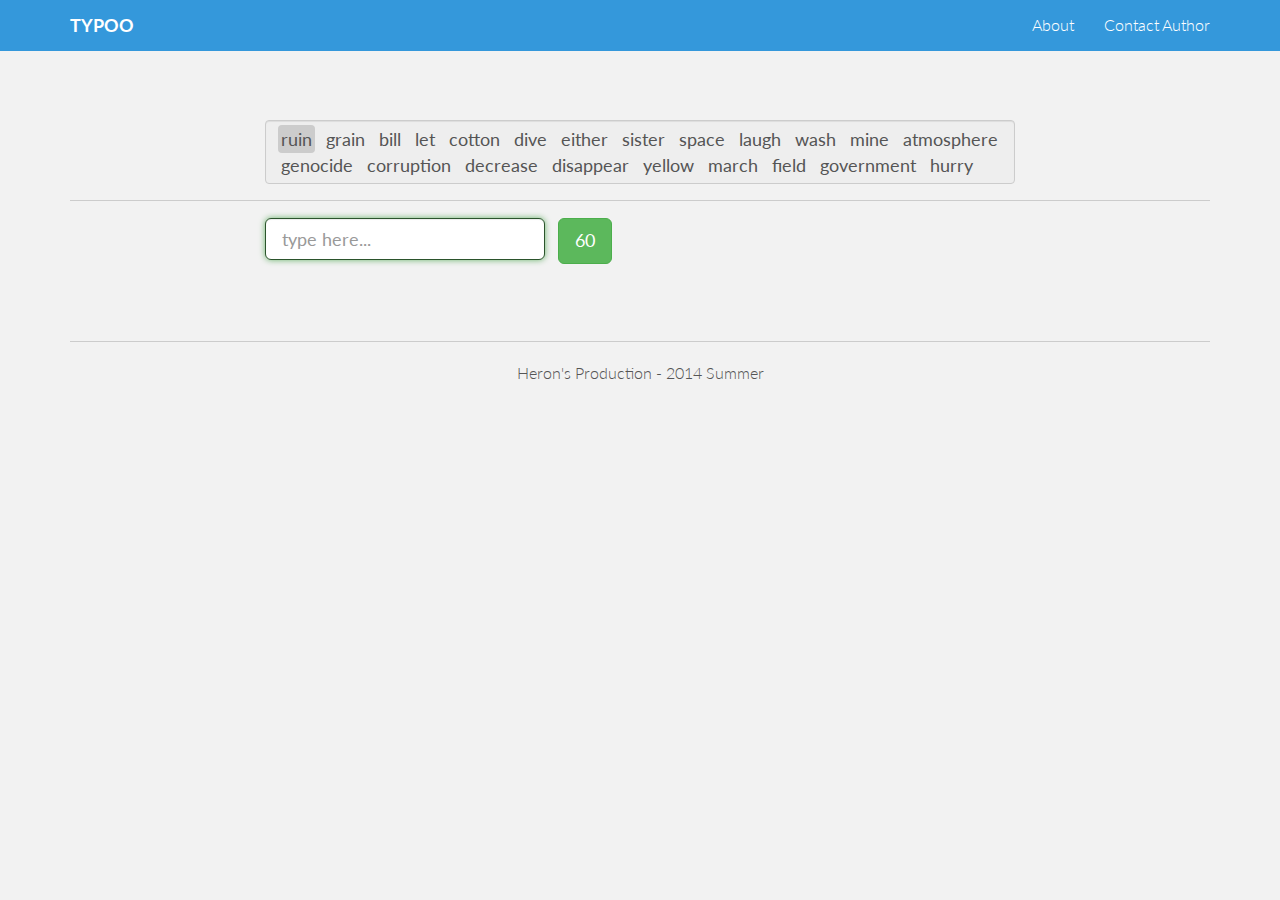
==== index.html @ 68588328 "first commit" ====
<!DOCTYPE html>
<html lang="en">
    <head>
        <meta charset="utf-8">
        <meta http-equiv="X-UA-Compatible" content="IE=edge">
        <meta name="viewport" content="width=device-width, initial-scale=1, maximum-scale=1, user-scalable=no">
        <meta name="description" content="">
        <meta name="author" content="">
        <link rel="shortcut icon" href="assets/img/favicon.png">

        <title>TYPOO - Light and Mobile Supported Typing Test</title>

        <!-- Bootstrap core CSS -->
        <link href="assets/css/bootstrap.css" rel="stylesheet">

        <!-- Custom styles for this template -->
        <link href="assets/css/main.css" rel="stylesheet">

        <!-- My custom styles -->
        <link href="custom.css" rel="stylesheet">

        <!-- Fonts from Google Fonts -->
        <link href='http://fonts.googleapis.com/css?family=Lato:300,400,900' rel='stylesheet' type='text/css'>

        <!-- HTML5 shim and Respond.js IE8 support of HTML5 elements and media queries -->
        <!--[if lt IE 9]>
        <script src="https://oss.maxcdn.com/libs/html5shiv/3.7.0/html5shiv.js"></script>
        <script src="https://oss.maxcdn.com/libs/respond.js/1.3.0/respond.min.js"></script>
        <![endif]-->
    </head>

    <body>

        <!-- Fixed navbar -->
        <div class="navbar navbar-default navbar-fixed-top">
            <div class="container">
                <div class="navbar-header">
                    <button type="button" class="navbar-toggle" data-toggle="collapse" data-target=".navbar-collapse">
                        <span class="icon-bar"></span>
                        <span class="icon-bar"></span>
                        <span class="icon-bar"></span>
                    </button>
                    <a class="navbar-brand" href="/"><b>TYPOO</b></a>
                </div>
                <div class="navbar-collapse collapse">
                    <ul class="nav navbar-nav navbar-right">
                        <li><a href="about.html">About</a></li>
                        <li><a href="mailto:heron.yang.tw@gmail.com">Contact Author</a></li>
                    </ul>
                </div><!--/.nav-collapse -->
            </div>
        </div>

        <div id="mainwrap">
            <div class="container">
                <div class="row">
                    <div class="col-lg-8 col-lg-offset-2">
                        <!--<textarea rows="2" class="form-control" id="typoo-question" placeholder="loading..." disabled> </textarea>-->
                        <!--<input type="text" class="form-control" rows="2" id="typoo-question" placeholder="loading..." disabled></input>-->
                        <div id="typoo-question" class="textarea"></div>
                    </div><!-- /.col-lg-4 -->
                </div><!-- /row -->
                <hr />
                <div class="row">
                    <div class="form-group col-lg-3 col-lg-offset-2 form-group has-success has-feedback" id="typoo-input-container">
                        <input type="text" class="form-control input-lg" id="typoo-input" autocapitalize="off" autocorrect="off" placeholder="type here..." autofocus />
                    </div><!-- .col-lg-4 -->
                    <div class="col-lg-3">
                        <button type="button" id="timer" class="btn btn-success btn-lg">60</button>
                    </div>
                </div><!-- /row -->
            </div><!-- /container -->
        </div><!-- /headerwrap -->

        <div class="container">
            <hr>
            <p class="centered">Heron's Production - 2014 Summer</p>
        </div><!-- /container -->

        <!-- Popup Dialog -->
        <div class="modal fade" data-keyboard="false" data-backdrop="static" id="myModal" tabindex="-1" role="dialog" aria-labelledby="myModalLabel" aria-hidden="true">
            <div class="modal-dialog modal-dialog-center">
                <div class="modal-content">
                    <div class="modal-header">
                        <button type="button" class="close" data-dismiss="modal"><span aria-hidden="true">&times;</span><span class="sr-only">Close</span></button>
                        <h4 class="modal-title" id="myModalLabel">Time's Up!</h4>
                    </div>
                    <div class="modal-body">
                        <p>Score: 30 WPM</p>
                    </div>
                    <div class="modal-footer">
                        <!--<button type="button" class="btn btn-default" data-dismiss="modal">OK</button>-->
                        <button id="ok_btn" type="button" class="btn btn-primary" dismiss="modal" >OK</button>
                    </div>
                </div>
            </div>
        </div>


        <!-- Bootstrap core JavaScript
        ================================================== -->
        <!-- Placed at the end of the document so the pages load faster -->
        <script src="https://code.jquery.com/jquery-1.10.2.min.js"></script>
        <script src="assets/js/bootstrap.min.js"></script>
        <script src="typoo.js"></script>
    </body>
</html>
---- assets/css/main.css ----
/*
 * Author: Carlos Alvarez
 * URL: http://alvarez.is
 *
 * Project Name: FLATTY - Free Bootstrap 3 Theme
 * Version: 1.0
 * URL: http://blacktie.co
 */

body {
  background-color: #f2f2f2;
    font-family: 'Lato', sans-serif;
    font-weight: 300;
    font-size: 16px;
    color: #555;

    -webkit-font-smoothing: antialiased;
    -webkit-overflow-scrolling: touch;
}

/* Titles */
h1, h2, h3, h4, h5, h6 {
    font-family: 'Lato', sans-serif;
    font-weight: 300;
    color: #333;
}

h1 {
	font-size: 40px;
}

h3 {
	color: #95a5a6;
	font-weight: 400;
}

h4 {
	color: #95a5a6;
	font-weight: 400;
	font-size: 20px;
}

/* Paragraph & Typographic */
p {
    line-height: 28px;
    margin-bottom: 25px;
    font-size: 16px;
}

.centered {
    text-align: center;
}

/* Links */
a {
    color: #3498db;
    word-wrap: break-word;

    -webkit-transition: color 0.1s ease-in, background 0.1s ease-in;
    -moz-transition: color 0.1s ease-in, background 0.1s ease-in;
    -ms-transition: color 0.1s ease-in, background 0.1s ease-in;
    -o-transition: color 0.1s ease-in, background 0.1s ease-in;
    transition: color 0.1s ease-in, background 0.1s ease-in;
}

a:hover,
a:focus {
    color: #7b7b7b;
    text-decoration: none;
    outline: 0;
}

a:before,
a:after {
    -webkit-transition: color 0.1s ease-in, background 0.1s ease-in;
    -moz-transition: color 0.1s ease-in, background 0.1s ease-in;
    -ms-transition: color 0.1s ease-in, background 0.1s ease-in;
    -o-transition: color 0.1s ease-in, background 0.1s ease-in;
    transition: color 0.1s ease-in, background 0.1s ease-in;
}

 hr {
    display: block;
    height: 1px;
    border: 0;
    border-top: 1px solid #ccc;
    margin: 1em 0;
    padding: 0;
}

.navbar-default {
	background-color: #3498db;
	border-color: transparent;
}

.navbar-default .navbar-brand {
	color: white;
}

.navbar-default .navbar-nav > li > a {
	color: white;
}

/* Helpers */

.mt {
	margin-top: 40px;
	margin-bottom: 40px;
}

.form-control {
	height: 42px;
	font-size: 18px;
	width: 280px;
}

i {
	margin: 8px;
	color: #3498db; 
}


/* HeaderWrap */
#headerwrap {
	/* background: url(../img/bg01.jpg) no-repeat center top; */
	background-color: #3498db;
	margin-top: -20px;
	padding-top:200px;
	background-attachment: relative;
	background-position: center center;
	min-height: 650px;
	width: 100%;
	
    -webkit-background-size: 100%;
    -moz-background-size: 100%;
    -o-background-size: 100%;
    background-size: 100%;

    -webkit-background-size: cover;
    -moz-background-size: cover;
    -o-background-size: cover;
    background-size: cover;
}

#headerwrap h1 {
	margin-top: 60px;
	margin-bottom: 15px;
	color: white;
	font-size: 45px;
	font-weight: 300;
	letter-spacing: 1px;
}
---- custom.css ----
/* Side notes for calling out things
 * -------------------------------------------------- */

/* Base styles (regardless of theme) */
.bs-callout {
    margin: 20px 0;
    padding: 15px 30px 15px 15px;
    border-left: 5px solid #eee;
}
.bs-callout h4 {
    margin-top: 0;
}
.bs-callout p:last-child {
    margin-bottom: 0;
}
.bs-callout code,
.bs-callout .highlight {
    background-color: #fff;
}

/* Themes for different contexts */
.bs-callout-danger {
    background-color: #fcf2f2;
    border-color: #dFb5b4;
}
.bs-callout-warning {
    background-color: #fefbed;
    border-color: #f1e7bc;
}
.bs-callout-info {
    background-color: #f0f7fd;
    border-color: #d0e3f0;
}


/* -------------------------- */
#headerwrap {
    background-color: #EEE;
}

#typoo-question {
    resize: none;
}
div.textarea {
    -webkit-appearance: none;
    -webkit-box-shadow: rgba(0, 0, 0, 0.0745098) 0px 1px 1px 0px inset;
    -webkit-font-smoothing: auto;
    -webkit-rtl-ordering: logical;
    -webkit-transition-delay: 0s, 0s;
    -webkit-transition-duration: 0.15s, 0.15s;
    -webkit-transition-property: border-color, box-shadow;
    -webkit-transition-timing-function: ease-in-out, ease-in-out;
    -webkit-user-select: text;
    -webkit-writing-mode: horizontal-tb;
    background-color: rgb(238, 238, 238);
    background-image: none;
    border-bottom-color: rgb(204, 204, 204);
    border-bottom-left-radius: 4px;
    border-bottom-right-radius: 4px;
    border-bottom-style: solid;
    border-bottom-width: 1px;
    border-image-outset: 0px;
    border-image-repeat: stretch;
    border-image-slice: 100%;
    border-image-source: none;
    border-image-width: 1;
    border-left-color: rgb(204, 204, 204);
    border-left-style: solid;
    border-left-width: 1px;
    border-right-color: rgb(204, 204, 204);
    border-right-style: solid;
    border-right-width: 1px;
    border-top-color: rgb(204, 204, 204);
    border-top-left-radius: 4px;
    border-top-right-radius: 4px;
    border-top-style: solid;
    border-top-width: 1px;
    box-shadow: rgba(0, 0, 0, 0.0745098) 0px 1px 1px 0px inset;
    box-sizing: border-box;
    color: rgb(85, 85, 85);
    display: block;
    flex-direction: column;
    font-family: Lato, sans-serif;
    font-size: 18px;
    font-weight: normal;
    height: 64px;
    letter-spacing: normal;
    line-height: 25.71428680419922px;
    margin-bottom: 0px;
    margin-left: 0px;
    margin-right: 0px;
    margin-top: 0px;
    overflow-x: auto;
    overflow-y: auto;
    padding-bottom: 6px;
    padding-left: 12px;
    padding-right: 12px;
    padding-top: 6px;
    resize: none;
    text-align: start;
    text-indent: 0px;
    text-shadow: none;
    text-transform: none;
    transition-delay: 0s, 0s;
    transition-duration: 0.15s, 0.15s;
    transition-property: border-color, box-shadow;
    transition-timing-function: ease-in-out, ease-in-out;
    vertical-align: middle;
    white-space: pre-wrap;
    width: 100%;
    word-spacing: 3px;
    word-wrap: break-word;
    writing-mode: lr-tb;
}

span.qw {
    padding: 3px;
    border-radius: 4px;
}

span.s_curr {
    background-color: #CCCCCC;
}

span.s_correct {
    color: #00CC00;
    background-color: rgba(0,0,0,0);
}

span.s_wrong {
    color: #CC0000;
}

.modal-dialog-center {
    margin-top: 25%;
}

#mainwrap {
    padding-top: 20px;
    margin-top: 100px;
    margin-bottom: 50px;
}
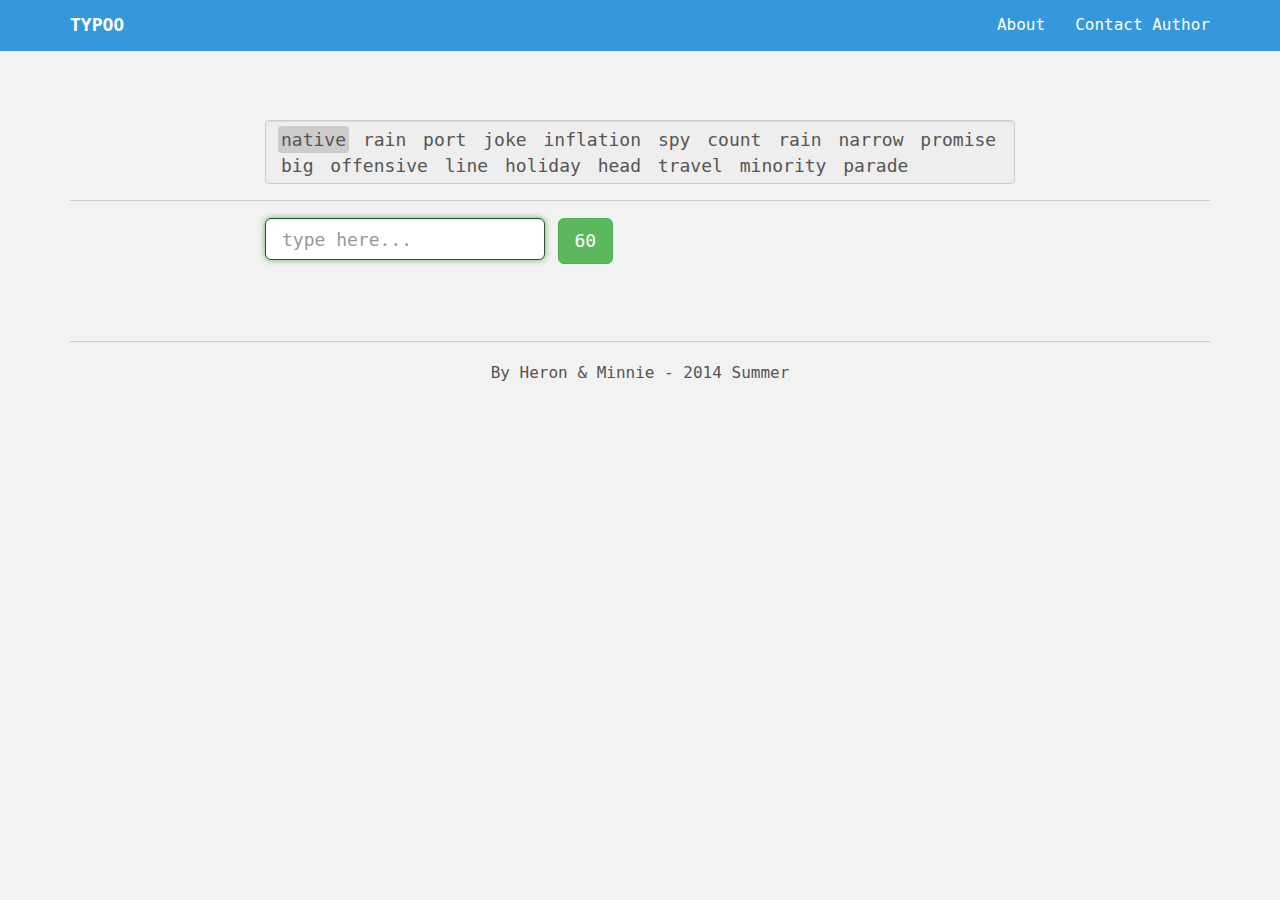
==== commit 6d32807c: "auto scroll functional now" ====
--- a/index.html
+++ b/index.html
@@ -74,7 +74,7 @@
 
         <div class="container">
             <hr>
-            <p class="centered">Heron's Production - 2014 Summer</p>
+            <p class="centered">By Heron &amp; Minnie - 2014 Summer</p>
         </div><!-- /container -->
 
         <!-- Popup Dialog -->
--- a/custom.css
+++ b/custom.css
@@ -82,7 +82,7 @@
     color: rgb(85, 85, 85);
     display: block;
     flex-direction: column;
-    font-family: Lato, sans-serif;
+    font-family:monospace;
     font-size: 18px;
     font-weight: normal;
     height: 64px;
@@ -110,7 +110,6 @@
     vertical-align: middle;
     white-space: pre-wrap;
     width: 100%;
-    word-spacing: 3px;
     word-wrap: break-word;
     writing-mode: lr-tb;
 }
@@ -134,7 +133,7 @@
 }
 
 .modal-dialog-center {
-    margin-top: 25%;
+    margin-top: 15%;
 }
 
 #mainwrap {
@@ -142,3 +141,7 @@
     margin-top: 100px;
     margin-bottom: 50px;
 }
+
+body, div{
+    font-family:monospace;
+}
